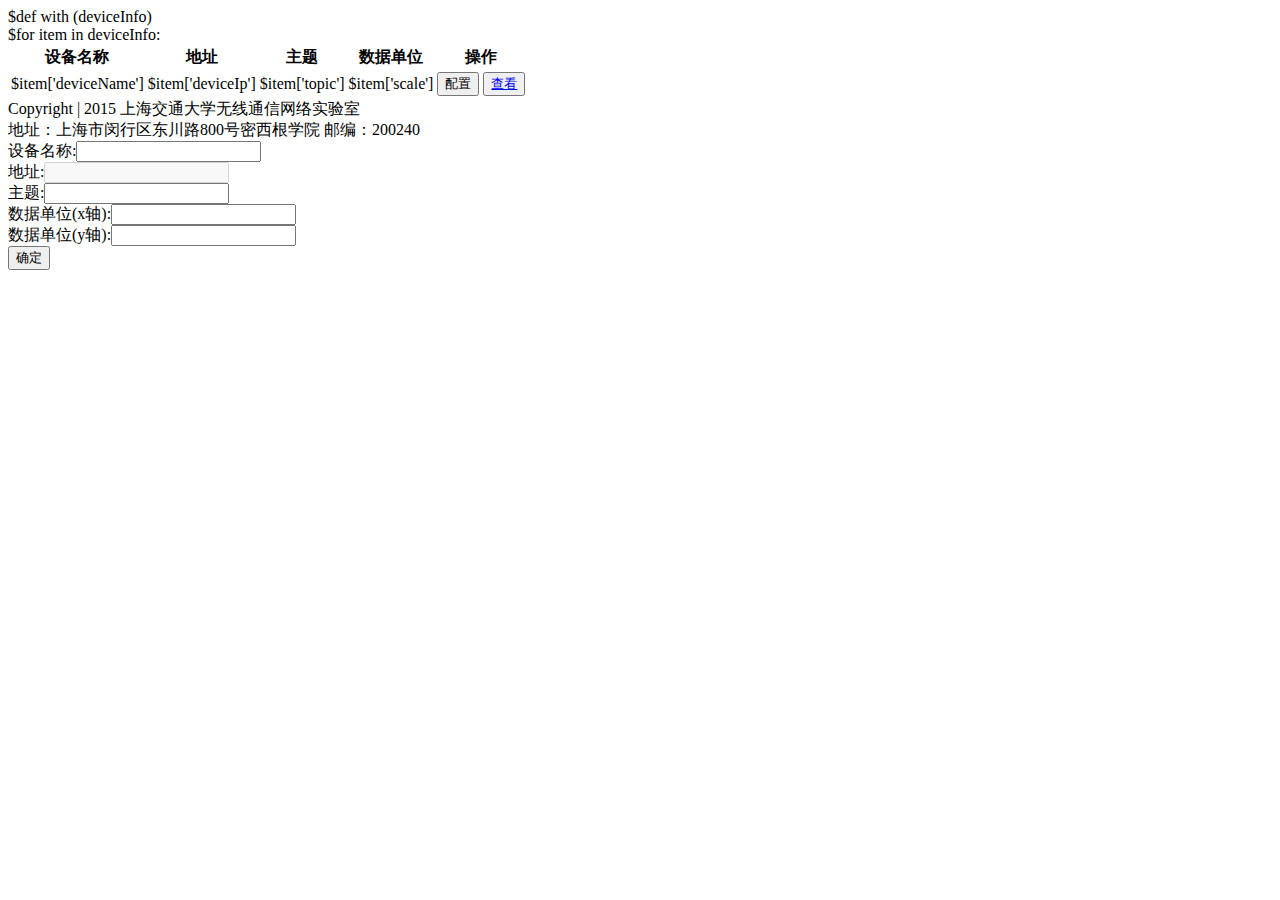
==== templates/index.html @ f44a1282 "add python v5" ====
$def with (deviceInfo)
<!DOCTYPE html>
<html lang="en">
<head>
	<meta charset="UTF-8">
	<title>MQTT Gateway setup</title>
	<script src='http://apps.bdimg.com/libs/jquery/2.1.4/jquery.min.js' type='text/javascript'></script>
	<link rel='stylesheet' type='text/css' href='static/css/main.css'/>
</head>
<body>
	<div class='wrapper-index'>
		<div class='logo'>
		</div>
		<div class='body'>
			<table class='config'>
				<tr>
					<th>设备名称</th>
					<th>地址</th>
					<th>主题</th>
					<th>数据单位</th>
					<th class='config-operate' colspan='2'>操作</th>
				</tr>

				$for item in deviceInfo:
					<tr>
						<td>$item['deviceName']</td>
						<td>$item['deviceIp']</td>
						<td>$item['topic']</td>
						<td>$item['scale']</td>
						<td>
						<button class='config-button'>配置</button>
							</td>
							<td>
						<button class='check-button'><a href='/check?deviceId=$item["deviceId"]'>查看</a></button>
							</td>
					</tr>

			</table>
		</div>
		<div class='footer'>
			Copyright | 2015 上海交通大学无线通信网络实验室<br/>
			地址：上海市闵行区东川路800号密西根学院  邮编：200240
		</div>

		<div class='config-layer'>
			<div class='config-wrapper'>
				<form action='/index' method='POST' class='config-form'>
					<label>设备名称:</label><input type='text' name='deviceName' class='config-input'/><br/>
					<label>地址:</label><input type='text' disabled='disabled' class='config-input'/><br/>
					<label>主题:</label><input type='text' name='topic' class='config-input'/><br/>
					<label>数据单位(x轴):</label><input type='text' name='xscale' class='config-input'/><br/>
					<label>数据单位(y轴):</label><input type='text' name='yscale' class='config-input'/><br/>
					<input type='submit' value='确定' class='config-yes'/>
					<input type='hidden' name='deviceId' class='config-id'/>
				</form>
			</div>
		</div>

	</div>
	<script src='static/js/main.js' type='text/javascript'></script>
</body>
</html>
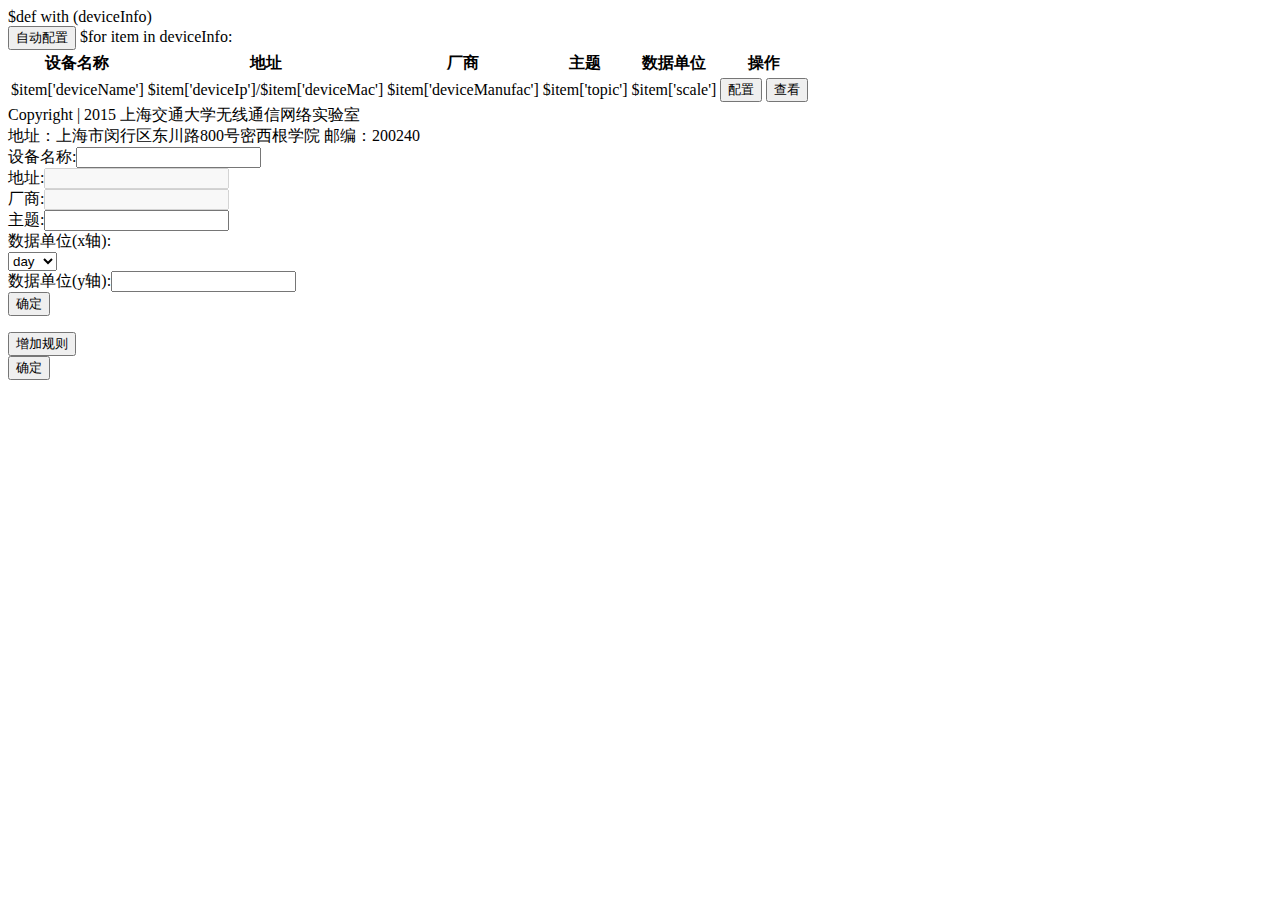
==== commit a3588e57: "added mac&manu query, also begin to add self config" ====
--- a/templates/index.html
+++ b/templates/index.html
@@ -4,7 +4,7 @@
 <head>
 	<meta charset="UTF-8">
 	<title>MQTT Gateway setup</title>
-	<script src='http://apps.bdimg.com/libs/jquery/2.1.4/jquery.min.js' type='text/javascript'></script>
+	<script src='static/js/jquery.min.js' type='text/javascript'></script>
 	<link rel='stylesheet' type='text/css' href='static/css/main.css'/>
 </head>
 <body>
@@ -12,10 +12,12 @@
 		<div class='logo'>
 		</div>
 		<div class='body'>
+			<button class='self-config'>自动配置</button>
 			<table class='config'>
 				<tr>
 					<th>设备名称</th>
 					<th>地址</th>
+					<th>厂商</th>
 					<th>主题</th>
 					<th>数据单位</th>
 					<th class='config-operate' colspan='2'>操作</th>
@@ -24,14 +26,15 @@
 				$for item in deviceInfo:
 					<tr>
 						<td>$item['deviceName']</td>
-						<td>$item['deviceIp']</td>
+						<td>$item['deviceIp']/$item['deviceMac']</td>
+						<td>$item['deviceManufac']</td>
 						<td>$item['topic']</td>
 						<td>$item['scale']</td>
 						<td>
 						<button class='config-button'>配置</button>
 							</td>
 							<td>
-						<button class='check-button'><a href='/check?deviceId=$item["deviceId"]'>查看</a></button>
+						<button class='check-button' data-checkid=$item["deviceId"]>查看</button>
 							</td>
 					</tr>
 
@@ -47,8 +50,12 @@
 				<form action='/index' method='POST' class='config-form'>
 					<label>设备名称:</label><input type='text' name='deviceName' class='config-input'/><br/>
 					<label>地址:</label><input type='text' disabled='disabled' class='config-input'/><br/>
+					<label>厂商:</label><input type='text' disabled='disalbed' class='config-input'/><br/>
 					<label>主题:</label><input type='text' name='topic' class='config-input'/><br/>
-					<label>数据单位(x轴):</label><input type='text' name='xscale' class='config-input'/><br/>
+					<label>数据单位(x轴):</label><br/><select name='xscale' class='config-input'>
+						<option value='day'>day</option>
+						<option value='hour'>hour</option>
+					</select><br/>
 					<label>数据单位(y轴):</label><input type='text' name='yscale' class='config-input'/><br/>
 					<input type='submit' value='确定' class='config-yes'/>
 					<input type='hidden' name='deviceId' class='config-id'/>
@@ -56,6 +63,13 @@
 			</div>
 		</div>
 
+	  <div class='self-config-layer'>
+			<div class='self-config-wrapper'>
+				<button class='self-config-add'>增加规则</button><br/>
+				<button class='self-config-yes'>确定</button>
+			</div>
+		</div>
+
 	</div>
 	<script src='static/js/main.js' type='text/javascript'></script>
 </body>
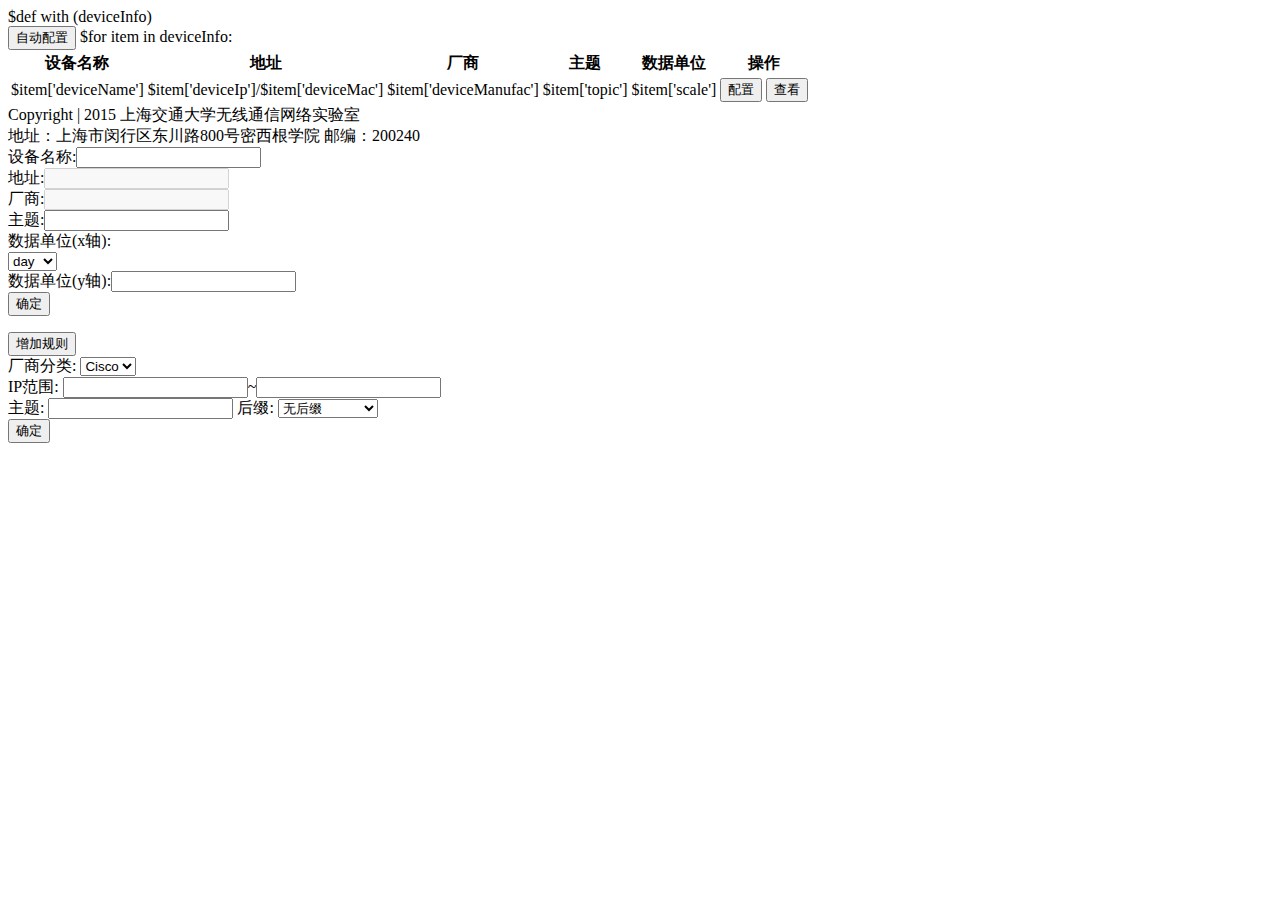
==== commit a49cd353: "begin to add self config" ====
--- a/templates/index.html
+++ b/templates/index.html
@@ -66,6 +66,22 @@
 	  <div class='self-config-layer'>
 			<div class='self-config-wrapper'>
 				<button class='self-config-add'>增加规则</button><br/>
+				<div class='self-config-rule'>
+					<label>厂商分类:</label>
+					<select class='rule-manu'>
+						<option value='manu1'>Cisco</option>
+					</select><br/>
+					<label>IP范围:</label>
+					<input class='rule-ip-begin'/>~<input class='rule-ip-end'/><br/>
+					<label>主题:</label>
+					<input class='rule-topic'/>
+					<label>后缀:</label>
+					<select class='rule-extension'>
+						<option value='extension1'>无后缀</option>
+						<option value='extension2'>按照设备索引</option>
+						<option value='extension3'>按照IP地址</option>
+					</select>
+				</div>
 				<button class='self-config-yes'>确定</button>
 			</div>
 		</div>
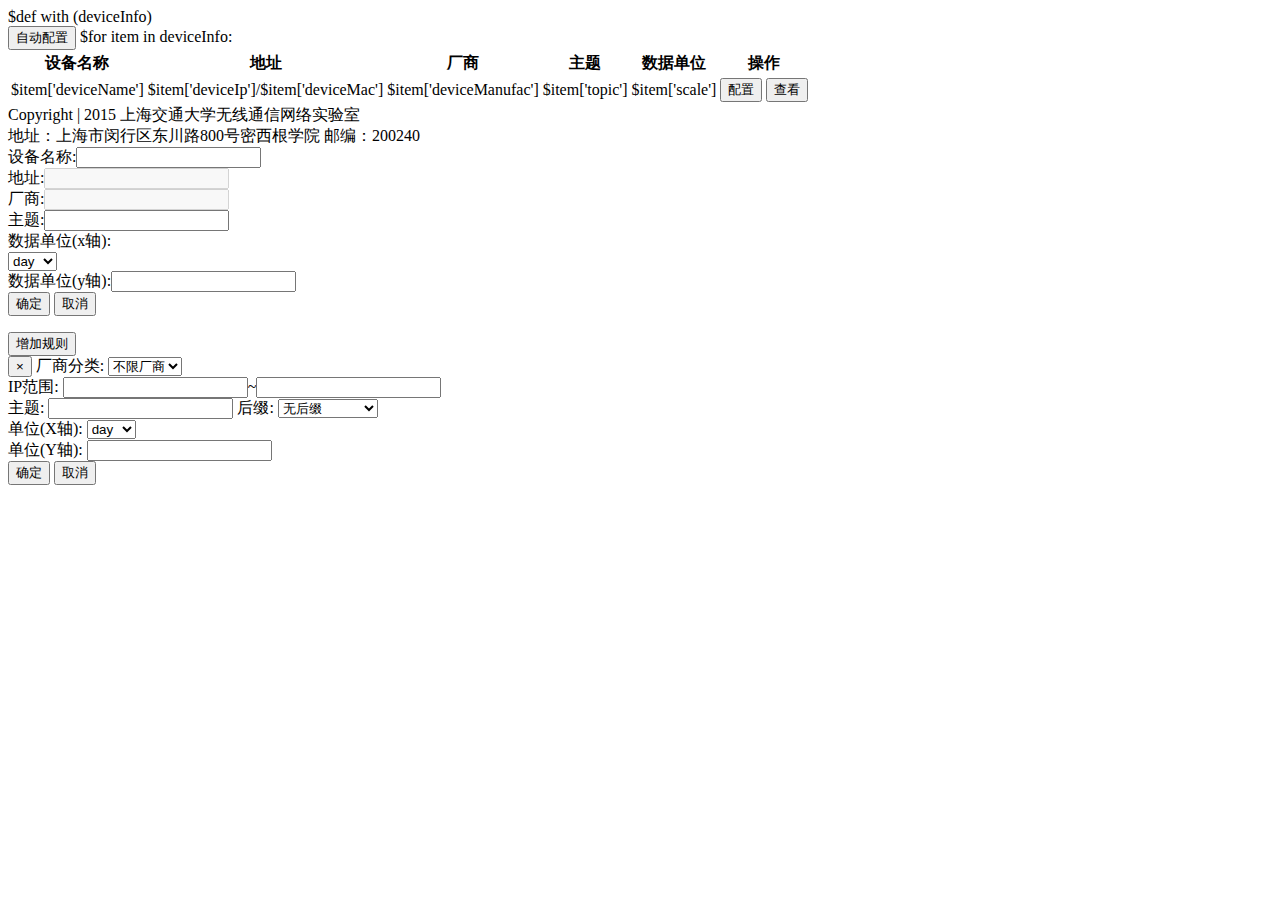
==== commit 0b9d1c28: "begin to add self config function" ====
--- a/templates/index.html
+++ b/templates/index.html
@@ -26,9 +26,9 @@
 				$for item in deviceInfo:
 					<tr>
 						<td>$item['deviceName']</td>
-						<td>$item['deviceIp']/$item['deviceMac']</td>
-						<td>$item['deviceManufac']</td>
-						<td>$item['topic']</td>
+						<td class='info-addr'>$item['deviceIp']/$item['deviceMac']</td>
+						<td class='info-manu'>$item['deviceManufac']</td>
+						<td class='info-topic'>$item['topic']</td>
 						<td>$item['scale']</td>
 						<td>
 						<button class='config-button'>配置</button>
@@ -57,7 +57,8 @@
 						<option value='hour'>hour</option>
 					</select><br/>
 					<label>数据单位(y轴):</label><input type='text' name='yscale' class='config-input'/><br/>
-					<input type='submit' value='确定' class='config-yes'/>
+					<input type='button' value='确定' class='config-yes'/>
+					<input type='button' value='取消' class='config-no'/>
 					<input type='hidden' name='deviceId' class='config-id'/>
 				</form>
 			</div>
@@ -65,11 +66,13 @@
 
 	  <div class='self-config-layer'>
 			<div class='self-config-wrapper'>
-				<button class='self-config-add'>增加规则</button><br/>
+				<button class='self-config-add'>增加规则</button>
 				<div class='self-config-rule'>
+					<button class='rule-del'>&times;</button>
 					<label>厂商分类:</label>
 					<select class='rule-manu'>
-						<option value='manu1'>Cisco</option>
+						<option>不限厂商</option>
+						<option>Cisco</option>
 					</select><br/>
 					<label>IP范围:</label>
 					<input class='rule-ip-begin'/>~<input class='rule-ip-end'/><br/>
@@ -77,12 +80,19 @@
 					<input class='rule-topic'/>
 					<label>后缀:</label>
 					<select class='rule-extension'>
-						<option value='extension1'>无后缀</option>
-						<option value='extension2'>按照设备索引</option>
-						<option value='extension3'>按照IP地址</option>
-					</select>
+						<option>无后缀</option>
+						<option>按照设备索引</option>
+					</select><br/>
+					<label>单位(X轴):</label>
+					<select class='rule-scalex'>
+						<option>day</option>
+						<option>hour</option>
+					</select><br/>
+					<label>单位(Y轴):</label>
+					<input class='rule-scaley'/><br/>
 				</div>
 				<button class='self-config-yes'>确定</button>
+				<button class='self-config-no'>取消</button>
 			</div>
 		</div>
 
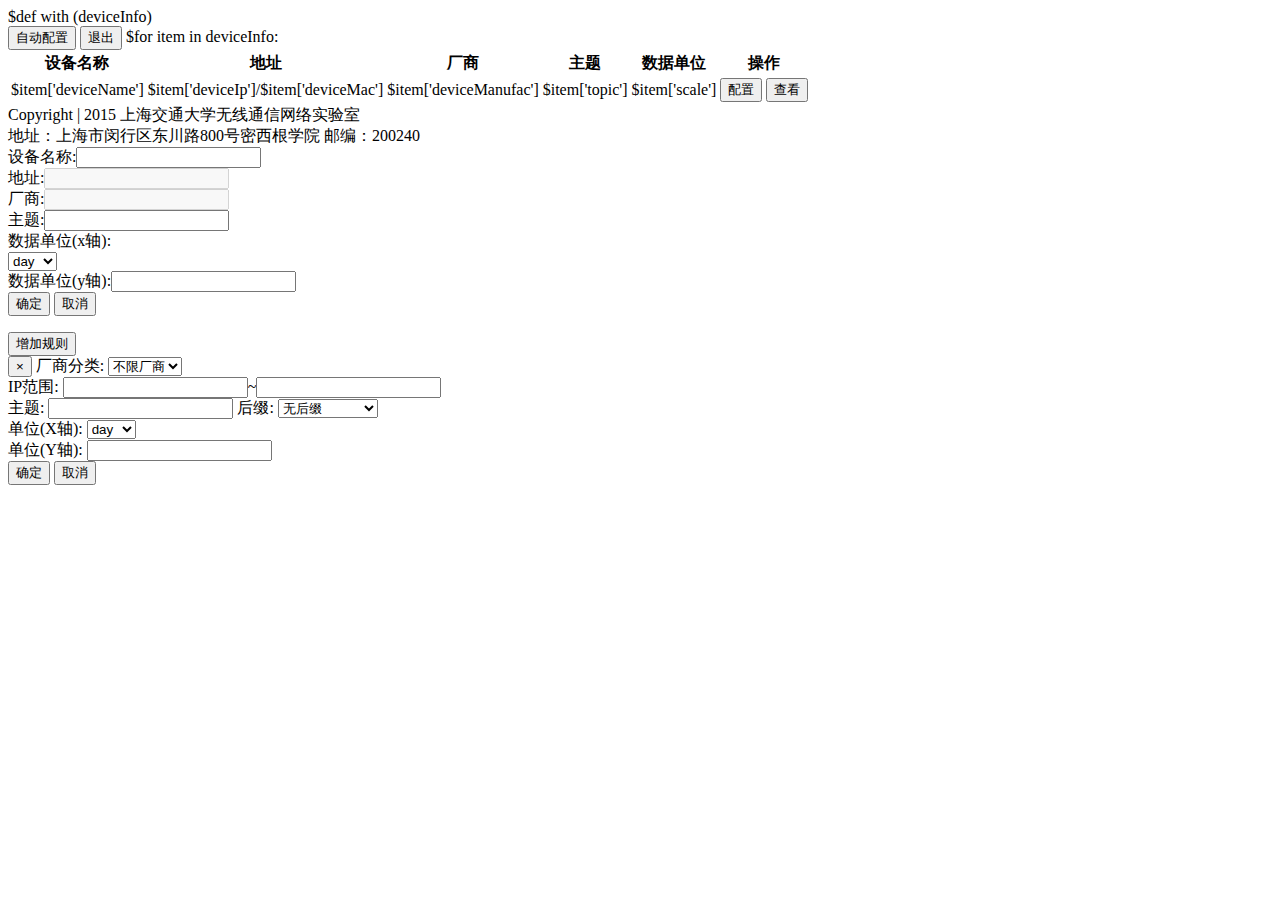
==== commit 5039a339: "finished self config function" ====
--- a/templates/index.html
+++ b/templates/index.html
@@ -13,6 +13,7 @@
 		</div>
 		<div class='body'>
 			<button class='self-config'>自动配置</button>
+			<button class='logout'>退出</button>
 			<table class='config'>
 				<tr>
 					<th>设备名称</th>
@@ -29,7 +30,7 @@
 						<td class='info-addr'>$item['deviceIp']/$item['deviceMac']</td>
 						<td class='info-manu'>$item['deviceManufac']</td>
 						<td class='info-topic'>$item['topic']</td>
-						<td>$item['scale']</td>
+						<td class='info-scale'>$item['scale']</td>
 						<td>
 						<button class='config-button'>配置</button>
 							</td>
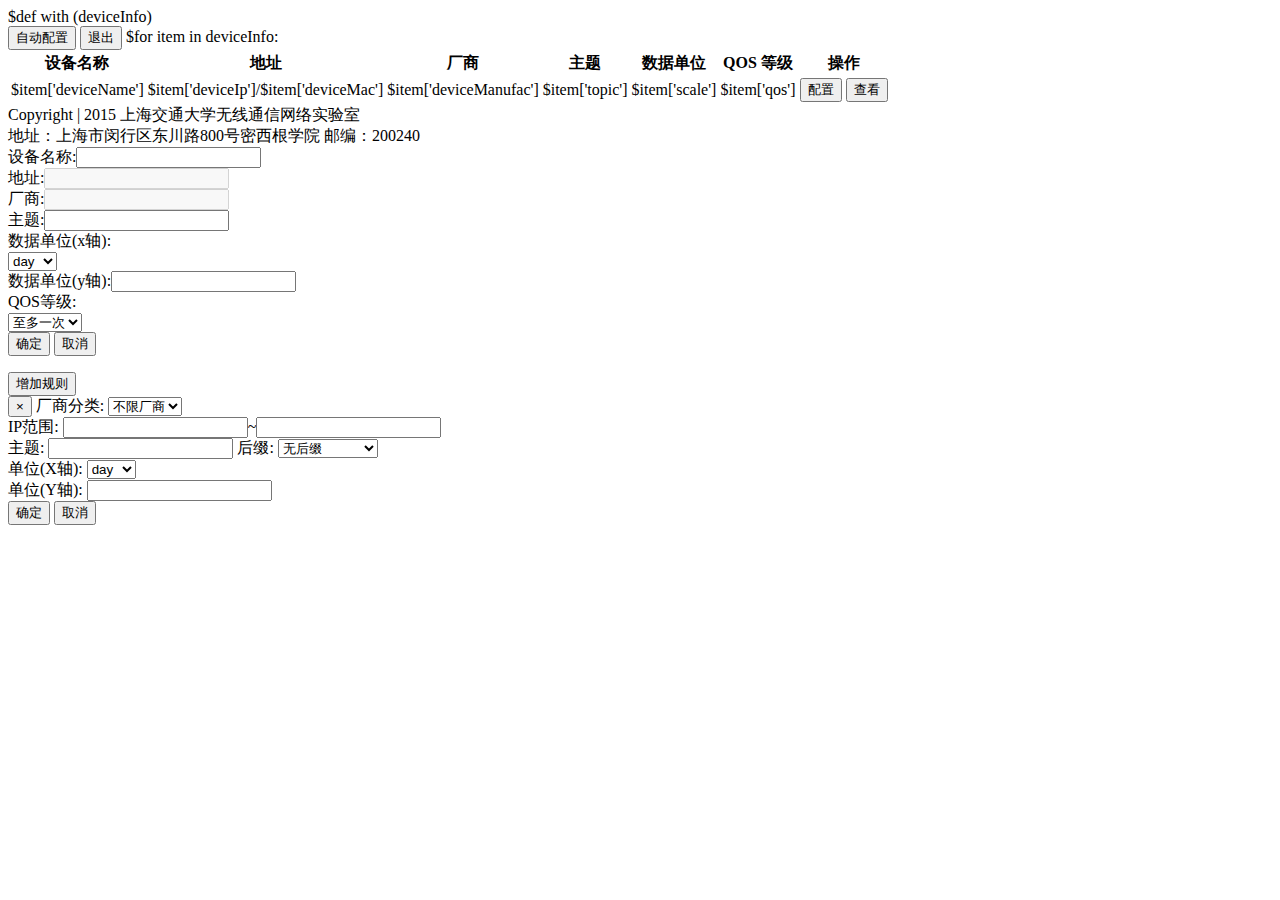
==== commit 8f5e3eca: "add qos support" ====
--- a/templates/index.html
+++ b/templates/index.html
@@ -21,6 +21,7 @@
 					<th>厂商</th>
 					<th>主题</th>
 					<th>数据单位</th>
+					<th>QOS 等级</th>
 					<th class='config-operate' colspan='2'>操作</th>
 				</tr>
 
@@ -31,6 +32,7 @@
 						<td class='info-manu'>$item['deviceManufac']</td>
 						<td class='info-topic'>$item['topic']</td>
 						<td class='info-scale'>$item['scale']</td>
+						<td class='info-qos'>$item['qos']</td>
 						<td>
 						<button class='config-button'>配置</button>
 							</td>
@@ -58,6 +60,11 @@
 						<option value='hour'>hour</option>
 					</select><br/>
 					<label>数据单位(y轴):</label><input type='text' name='yscale' class='config-input'/><br/>
+					<label>QOS等级:</label><br/><select name='qos' class='config-qos'>
+						<option value=0>至多一次</option>
+						<option value=1>至少一次</option>
+						<option value=2>只有一次</option>
+					</select><br/>
 					<input type='button' value='确定' class='config-yes'/>
 					<input type='button' value='取消' class='config-no'/>
 					<input type='hidden' name='deviceId' class='config-id'/>
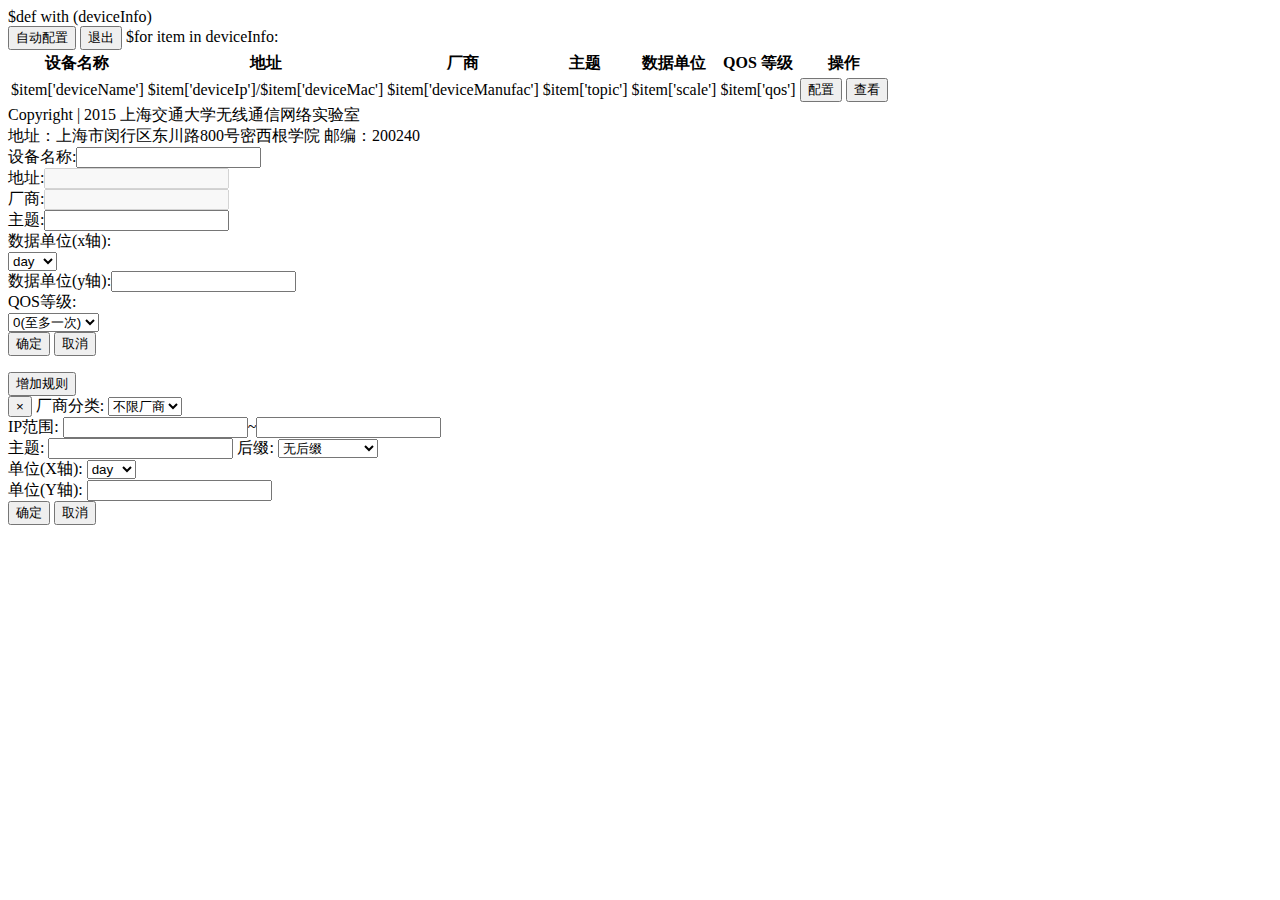
==== commit 239c883d: "modify qos control" ====
--- a/templates/index.html
+++ b/templates/index.html
@@ -61,9 +61,9 @@
 					</select><br/>
 					<label>数据单位(y轴):</label><input type='text' name='yscale' class='config-input'/><br/>
 					<label>QOS等级:</label><br/><select name='qos' class='config-qos'>
-						<option value=0>至多一次</option>
-						<option value=1>至少一次</option>
-						<option value=2>只有一次</option>
+						<option value=0>0(至多一次)</option>
+						<option value=1>1(至少一次)</option>
+						<option value=2>2(只有一次)</option>
 					</select><br/>
 					<input type='button' value='确定' class='config-yes'/>
 					<input type='button' value='取消' class='config-no'/>
